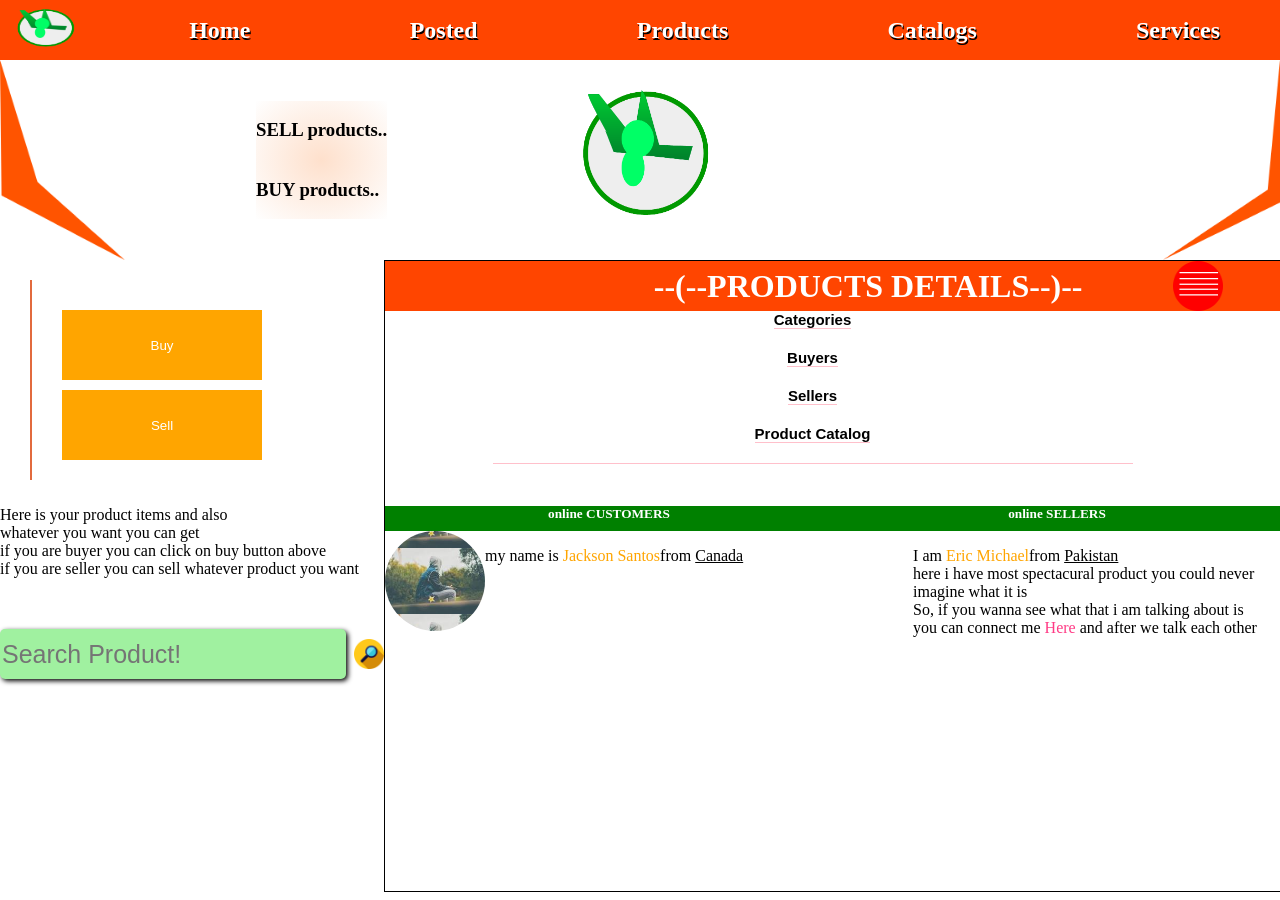
==== buy.html @ fa653698 "E-comerce webpages updated" ====
<!DOCTYPE html>
<html lang="en">
<head>
    <meta charset="UTF-8">
    <meta http-equiv="X-UA-Compatible" content="IE=edge">
    <meta name="viewport" content="width=device-width, initial-scale=1.0">
    <title>BuySell</title>
    <link rel="stylesheet" href="starttyle.css">
    <link rel="stylesheet" href="buySell.css">
</head>
<body>
    <nav class="navigations">
		<img src="logoun.png" alt="myLogo" class="mylogo">
		<h2>Home</h2>
		<h2>Posted</h2>
		<h2>Products</h2>
		<h2>Catalogs</h2>
		<h2>Services</h2>
	</nav>
    <div class="lower-navigation">
		<img src="rights.png" alt="myLogo" class="rightpos">
		<div class="guiderText">
				<h3>SELL products..</h1>
				<h3>BUY products..</h1>
		</div>
		<img src="logoun.png" alt="my doubled logo size" class="myl">
		<img src="lefts.png" alt="myLogo" class="leftpos">
	</div>
    <main class="main-area">
        <div class="left-itself-main">
            <div class="leftmain">
                <div class="rightblock"></div>
                <div class="buttons">
                    <button class="buybutton">Buy</button>
                    <button class="sellbutton">Sell</button>
                </div>
            </div>
            <div class="centered-division">
                <p>Here is your product items and also <br>whatever you want you can get <br>if you are buyer you can click on buy button above <br>if you are seller you can sell whatever product you want</p>
            </div>
            <div class="search-division">
                <input type="search" name="productSearch" placeholder="Search Product!">&nbsp;&nbsp;
                <img src="search.png" alt="searching icon" class="searchingIcon">
            </div>
        </div>
        <div class="rightmain">
            <div class="upper-right-division">
                <h1 class="product-details">--(--PRODUCTS DETAILS--)--</h1>
                <img src="detailer.png" alt="detail-icon" class="detail-replacer">
            </div>
            <div class="last-right-division">
                <div class="p-details">
                    <h4 class="each-detail">Categories</h4>
                    <h4 class="each-detail">Buyers</h4>
                    <h4 class="each-detail">Sellers</h4>
                    <h4 class="each-detail">Product Catalog</h4>
                </div>
                <div class="last-right-center-sides">
                    <div class="left-right-center-side">
                        <div class="inner-head"><h5> online CUSTOMERS</h5></div>
                        <div class="items">
                            <div class="customer-handle">
                                <div class="customer-det">
                                    <div class="customer-image"></div>
                                    <p>my name is <font color="orange">Jackson Santos</font>from <u>Canada</u></p>
                                </div>
                            </div>
                        </div>
                    </div>
                    <div class="right-right-center-side">
                        <div class="inner-head"><h5> online SELLERS</h5></div>
                        <div class="items">
                            <div class="seller-handle">
                                <div class="seller-det">
                                    <div class="seller-image"></div>
                                    <p>I am <font color="orange">Eric Michael</font>from <u>Pakistan</u><br>
                                    here i have most spectacural product you could never imagine what it is <br>
                                    So, if you wanna see what that i am talking about is <br>you can connect me <a href="sellers.html">Here</a> and after we talk each other</p>
                                </div>
                            </div>
                        </div>
                        <!--end of inner head-->
                    </div>
                </div>
            </div>
        </div>
    </main>
</body>
</html>
---- starttyle.css ----
body{
	margin: 0px;
}
.navigations{
	display: flex;
	flex-direction: row;
	justify-content: space-between;
	width: 100vw;
	height: 60px;
	background: orangered;
	color: white;
	vertical-align: middle;
}
.mylogo{
	width: 90px;
	height: 90px;
	align-self: center;
}
h2{
	font-weight: bold;
	text-shadow: 1px 2px black;
	margin-left: 60px;
	margin-right: 60px;
	align-self: center;
}
.lower-navigation{
	display: flex;
	flex-direction: row;
	justify-content: space-between;
	width: 100vw;
	height: 200px;
}
.guiderText{
	position: absolute;
	display: flex;
	flex-direction: column;
	margin-left: 20%;
	align-self: center;
	background: radial-gradient(rgba(250, 100, 0, 0.2),rgba(250, 250, 250, 0.1));
}
.myl{
	width: 200px;
	height: 300px;
	align-self: center;
}
.rights{
	width: 200px;
	height: 200px;
	align-self: center;
}
.lefts{
	width: 200px;
	height: 200px;
	align-self: center;
}
.welcome{
	margin-top: 0px;
	width: 100vw;
	height: 50vh;
	background: url(morning.jpg);
	background-clip: border-box;
	background-repeat: no-repeat;
	background-size: cover;
	display: flex;
	flex-direction: column;
	text-align: center;
}
.good{
	margin-top: 100px;
	font-size: 50px;
	text-shadow: 2px 2px 5px black;
}
.watch{
	font-size: 45px;
}
.rightmain{
	border: 1px solid black;
}
---- buySell.css ----
body{
    margin: 0px;
}
/*animation of each user profile image*/
@keyframes animating{
    0% { opacity: 1;}
    5% { opacity: 0.9; }
    10% { opacity: 0.8; }
    15% { opacity: 0.7; }
    20% { opacity: 0.1; }
    15% { opacity: 0.7; }
    10% { opacity: 0.8; }
    5% { opacity: 0.9; }
}
.main-area{
    display: flex;
    flex-direction: row;
    justify-content: space-between;
}
.leftmain{
    display: flex;
    flex-direction: row;
    width: inherit;
    height: auto;
    background: white;
}
.left-itself-main{
    width: 30vw;
    height: 70vh;
    display: flex;
    flex-direction: column;
}
.rightblock{
    margin-top: 20px;
    margin-left: 30px;
    width: 2px;
    height: 200px;
    background: rgb(226, 106, 62);
}
.buttons{
    margin-left: 30px;
    display: flex;
    flex-direction: column;
}
.buybutton{
    margin-top: 50px;
    width: 200px;
    height: 70px;
    background: orange;
    color: white;
    border: none;
}
.buybutton:active{
    background: orangered;
}
.sellbutton:active{
    background: orangered;
}
.sellbutton{
    margin-top: 10px;
    width: 200px;
    height: 70px;
    background: orange;
    color: white;
    border: none;
}
.centered-division{
    margin-top: 10px;
}
.search-division{
    margin-top: 10px;
    align-self: center;
    width: inherit;
    height: 100px;
    display: flex;
    flex-direction: row;
}
input{
    width: inherit;
    height: 50px;
    font-size: 25px;
    border: none;
    border-radius: 5px;
    background: rgb(160, 241, 160);
    align-self: center;
    box-shadow: 2px 2px 5px black;
}
.searchingIcon{
    width: 30px;
    height: 30px;
    align-self: center;
}
.rightmain{
    width: 70vw;
    height: 70vh;
    background: white;
    display: flex;
    flex-direction: column;
}
.upper-right-division{
    width: inherit;
    height: 50px;
    background: orangered;
    display: flex;
    flex-direction: row;
    color: white;
    text-align: center;
}
.product-details{
    align-self: center;
    margin-left: 30%;
}
.detail-replacer{
    width: 50px;
    height: 50px;
    margin-left: 90px;
    
}
.last-right-division{
    width: inherit;
    height: auto;
}
/*product details division edition*/
.p-details{
    width: 50vw;
    height: auto;
    text-align: center;
    display: flex;
    flex-direction: column;
    margin-left: 12%;
    border-bottom: 1px double pink;
}
.each-detail{
    margin-top: 0px;
    align-self: center;
    font-size: 15px;
    font-family: -apple-system, BlinkMacSystemFont, 'Segoe UI', Roboto, Oxygen, Ubuntu, Cantarell, 'Open Sans', 'Helvetica Neue', sans-serif;
    border-bottom: 1px solid pink;
}
.each-detail:hover{
    color: rgb(139, 69, 93);
}
.last-right-center-sides{
    width: inherit;
    height: 250px;
    display: flex;
    flex-direction: row;
    justify-content: space-between;
    margin-top: 20px;
}
.left-right-center-side{
    width: 35vw;
    height: inherit;
}
.right-right-center-side{
    width: 35vw;
    height: inherit;
}
.inner-head{
    width: inherit;
    height: 25px;
    background: green;
    color: white;
    text-align: center;
    margin-top: 0px;
}
h5{
    align-self: center;
}
.items{
    width: inherit;
    height: auto;
    display: flex;
    flex-direction: column;
    overflow: scroll;
}
.product-space{
    width: inherit;
    height: auto;
    display: flex;
    flex-direction: column;
}
.product-iteslf{
    width: inherit;
    height: 400px;
    display: flex;
    flex-direction: row;
}
.product-picture{
    width: 200px;
    height: 200px;
    background: url(laptop.jpg);
    background-size: contain;
    background-repeat: no-repeat;
    margin-right: 0px;
}
.its-source{
    width: auto;
    height: auto;
    color: rgb(255, 0, 0);
    display: flex;
    flex-direction: column;
    margin-left: 0px;
}
a{
    text-decoration: none;
    color: rgb(255, 58, 133);
}
.seller-handle{
    width: inherit;
    height: auto;
    display: flex;
    flex-direction: column;
}
.seller-det{
    width: inherit;
    height: auto;
    display: flex;
    flex-direction: row;
}
.seller-image{
    width: 100px;
    height: 100px;
    background: url(man1.jpg);
    background-size: contain;
    background-position: center;
    border-radius: 50%;
    text-align: left;
   animation: animating 2s infinite;
}
.customer-handle{
    width: inherit;
    height: auto;
    display: flex;
    flex-direction: column;
}
.customer-det{
    width: inherit;
    height: auto;
    display: flex;
    flex-direction: row;
}
.customer-image{
    width: 100px;
    height: 100px;
    background: url(profing.png);
    background-size: contain;
    background-position: center;
    border-radius: 50%;
    text-align: left;
   animation: animating 2s infinite;
}
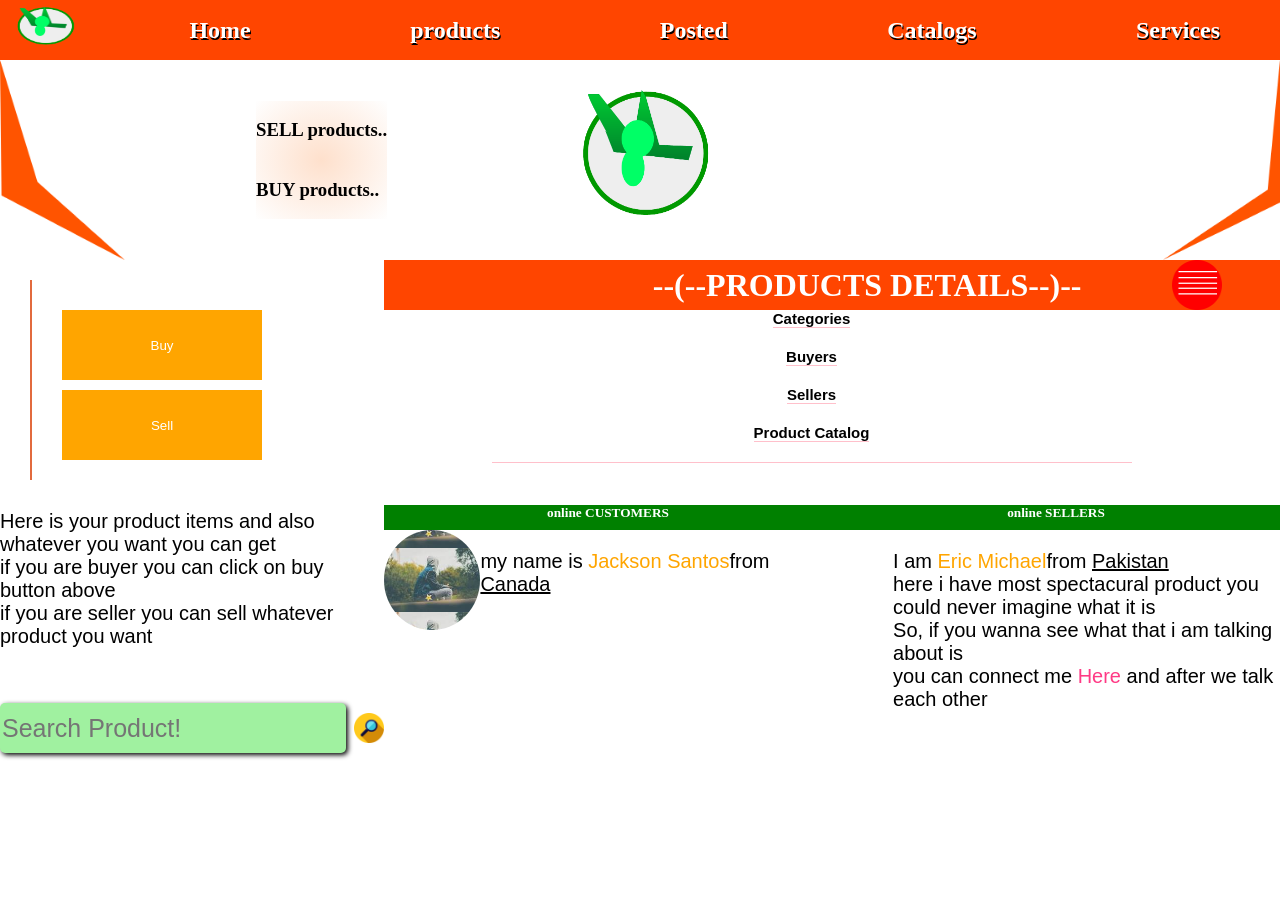
==== commit da28d3cc: "there is some javascript in start.html page" ====
--- a/buy.html
+++ b/buy.html
@@ -10,12 +10,12 @@
 </head>
 <body>
     <nav class="navigations">
-		<img src="logoun.png" alt="myLogo" class="mylogo">
-		<h2>Home</h2>
-		<h2>Posted</h2>
-		<h2>Products</h2>
-		<h2>Catalogs</h2>
-		<h2>Services</h2>
+		<a href="start.html" class="linktext"><img src="logoun.png" alt="myLogo" class="mylogo"></a>
+		<h2><a href="buy.html" class="linktext">Home</a></h2>
+        <h2><a href="products.html" class="linktext">products</a></h2>
+		<h2><a href="Posted.html" class="linktext">Posted</a></h2>
+		<h2><a href="categories.html" class="linktext">Catalogs</a></h2>
+		<h2><a href="Services.html" class="linktext">Services</a></h2>
 	</nav>
     <div class="lower-navigation">
 		<img src="rights.png" alt="myLogo" class="rightpos">
--- a/starttyle.css
+++ b/starttyle.css
@@ -1,5 +1,33 @@
 body{
 	margin: 0px;
+}
+@keyframes onbutton{
+	from {background: orangered;}
+	to {background: rgb(255, 177, 33);}
+	from {width: 200px;}
+	to {width: 300px;}
+	from {color: linear-gradient(rgb(0, 0, 0),white);}
+	to {color: white;}
+	from {font-size: 15px;}
+	to {font-size: 25px;}
+}
+@keyframes oneach1{
+	from {background: rgb(29, 28, 28);}
+	to {background: rgb(117, 116, 116);}
+	from {box-shadow: 2px 2px 5px 2px rgb(29, 28, 28);}
+	to {box-shadow: 0px 0px 0px 0px rgb(117, 116, 116);}
+}
+@keyframes oneach2{
+	from {background: rgb(117, 116, 116);}
+	to {background: rgb(197, 195, 195);}
+	from {box-shadow: 2px 2px 5px 2px rgb(117, 116, 116);}
+	to {box-shadow: 0px 0px 0px 0px rgb(197, 195, 195);;}
+}
+@keyframes oneach3{
+	from {background: rgb(197, 195, 195);}
+	to {background: rgb(255, 253, 253);}
+	from {box-shadow: 2px 2px 5px 2px rgb(197, 195, 195);}
+	to {box-shadow: 0px 0px 0px 0px rgb(255, 253, 253);}
 }
 .navigations{
 	display: flex;
@@ -53,18 +81,6 @@
 	height: 200px;
 	align-self: center;
 }
-.welcome{
-	margin-top: 0px;
-	width: 100vw;
-	height: 50vh;
-	background: url(morning.jpg);
-	background-clip: border-box;
-	background-repeat: no-repeat;
-	background-size: cover;
-	display: flex;
-	flex-direction: column;
-	text-align: center;
-}
 .good{
 	margin-top: 100px;
 	font-size: 50px;
@@ -73,6 +89,257 @@
 .watch{
 	font-size: 45px;
 }
-.rightmain{
-	border: 1px solid black;
-}+.linktext{
+	text-decoration: none;
+	color: white;
+	align-self: center;
+}
+a{
+	text-decoration: none;
+	color: white;
+	align-self: center;
+}
+
+/*start of start.html page*/
+
+.next{
+	width: 200px;
+	height: 50px;
+	background: orangered;
+	animation: onbutton 5s infinite;
+	border: none;
+	font-family: -apple-system, BlinkMacSystemFont, 'Segoe UI', Roboto, Oxygen, Ubuntu, Cantarell, 'Open Sans', 'Helvetica Neue', sans-serif;
+	font-size: 15;
+	font-weight: bold;
+	position: relative;
+}
+.next:hover{
+	height: 70px;
+	color: white;
+	font-family: -apple-system, BlinkMacSystemFont, 'Segoe UI', Roboto, Oxygen, Ubuntu, Cantarell, 'Open Sans', 'Helvetica Neue', sans-serif;
+	font-size: 25px;
+}
+.logo-handle{
+	width: inherit;
+	height: auto;
+	display: flex;
+	flex-direction: row;
+}
+.shop-icon{
+	width: 150px;
+	height: 150px;
+	margin-bottom: 50px;
+	align-self: center;
+}
+.start-logo{
+	width: 150px;
+	height: 150px;
+	align-self: center;
+}
+.buy-and-sell{
+	font-size: 40px;
+	color: orangered;
+	border: 1px soloid black;
+	align-self: center;
+}
+.b-s{
+	text-decoration: none;
+	color: orangered;
+}
+#det-icon{
+	width: 50px;
+	height: 50px;
+	align-self: center;
+	margin-left: 65vw;
+}
+.descriptions-handler{
+	width: 100vw;
+	height: 100vh;
+	background: url(shop.gif);
+	background-repeat: no-repeat;
+	background-size: cover;
+	background-position: center;
+	text-align: center;
+	display: flex;
+	flex-direction: column;
+} 
+.site-right-descriptions{
+	width: inherit;
+	height: 250px;
+	color: rgb(255, 181, 193);
+	font-size: 55px;
+	font-family: 'Gill Sans', 'Gill Sans MT', Calibri, 'Trebuchet MS', sans-serif;
+	align-self: center;
+	font-weight: bold;
+}
+.site-right-descriptions:hover{
+	padding: 4px;
+}
+.site-left-descriptions{
+	width: inherit;
+	height: 250px;
+	float: left;
+	color: rgb(255, 181, 193);
+	font-family: 'Gill Sans', 'Gill Sans MT', Calibri, 'Trebuchet MS', sans-serif;
+	font-size: 20px;
+}
+#welcome{
+	width: inherit;
+	height: 100vh;
+	background: url(morning.jpg);
+	background-repeat: no-repeat;
+	background-size: cover;
+	background-position: center;
+	color: black;
+	text-align: center;
+	top: 0em;
+}
+#greeting{
+	font-size: 55px;
+	font-family: Verdana, Geneva, Tahoma, sans-serif;
+	text-shadow: 1px 1px 5px black;
+	margin-top: 25%;
+}
+#time-tag{
+	font-size: 45px;
+	font-family: 'Segoe UI', Tahoma, Geneva, Verdana, sans-serif;
+}
+#text-details{
+	width: inherit;
+	height: auto;
+	text-align: center;
+	display: none;
+}
+#e-detail1{
+	border-bottom: 1px solid pink;
+	border-radius: 100%;
+}
+#e-detail1:hover{
+	color: rgb(230, 109, 129);
+	font-size: 25px;
+}
+#e-detail2{
+	border-bottom: 1px solid pink;
+	border-radius: 100%;
+}
+#e-detail2:hover{
+	color: rgb(230, 109, 129);
+	font-size: 25px;
+}
+#e-detail3{
+	border-bottom: 1px solid pink;
+	border-radius: 100%;
+}
+#e-detail3:hover{
+	color: rgb(230, 109, 129);
+	font-size: 25px;
+}
+#e-detail4{
+	border-bottom: 1px solid pink;
+	border-radius: 100%;
+}
+#e-detail4:hover{
+	color: rgb(230, 109, 129);
+	font-size: 25px;
+}
+#privacy-space{
+	width: 500px;
+	height: 400px;
+	margin-left: 39vw;
+	display: none;
+}
+#acount-space{
+	width: 500px;
+	height: 400px;
+	margin-left: 39vw;
+	display: none;
+}
+#guide-space{
+	width: 500px;
+	height: 400px;
+	margin-left: 39vw;
+	display: none;
+}
+#designer-space{
+	width: 500px;
+	height: 400px;
+	margin-left: 39vw;
+	display: none;
+}
+.advert{
+	width: 100vw;
+	height: auto;
+	display: flex;
+	flex-direction: column;
+	background: rgb(212, 212, 212);
+}
+.product-holder{
+	width: inherit;
+	height: auto;
+	display: flex;
+	flex-direction: row;
+	margin-bottom: 0px;
+}
+.p-image{
+	width: 400px;
+	height: 400px;
+}
+.p-descriptions{
+	width: 50vw;
+	height: auto;
+	overflow-wrap: break-word;
+	margin-left: 30px;
+	align-self: center;
+}
+.product-qualifications{
+	width: auto;
+	height: auto;
+	display: flex;
+	flex-direction: row;
+	margin-top: 0px;
+	border: 1px orange;
+	border-left-style: hidden;
+}
+.p-q{
+	font-family: Verdana, Geneva, Tahoma, sans-serif;
+	font-style: oblique;
+	margin-left: 5px;
+	align-self: center;
+}
+.apple-link{
+	color: black;
+}
+p{
+	font-family: 'Segoe UI', Tahoma, Geneva, Verdana, sans-serif;
+	font-size: 20px;
+}
+/*on product animation*/
+.loader{
+	width: auto;
+	height: auto;
+	display: flex;
+	flex-direction: row;
+	float: right;
+}
+.each1{
+	width: 50px;
+	height: 50px;
+	border: 50%;
+	animation: oneach1 1s infinite;
+}
+.each2{
+	width: 50px;
+	height: 50px;
+	border: 50%;
+	animation-delay: 4s;
+	animation: oneach2 1s infinite;
+}
+.each3{
+	width: 50px;
+	height: 50px;
+	border: 50%;
+	animation-delay: 2s;
+	animation: oneach3 1s infinite;
+}
+/*and of product animation*/
+/*end of start.html page*/
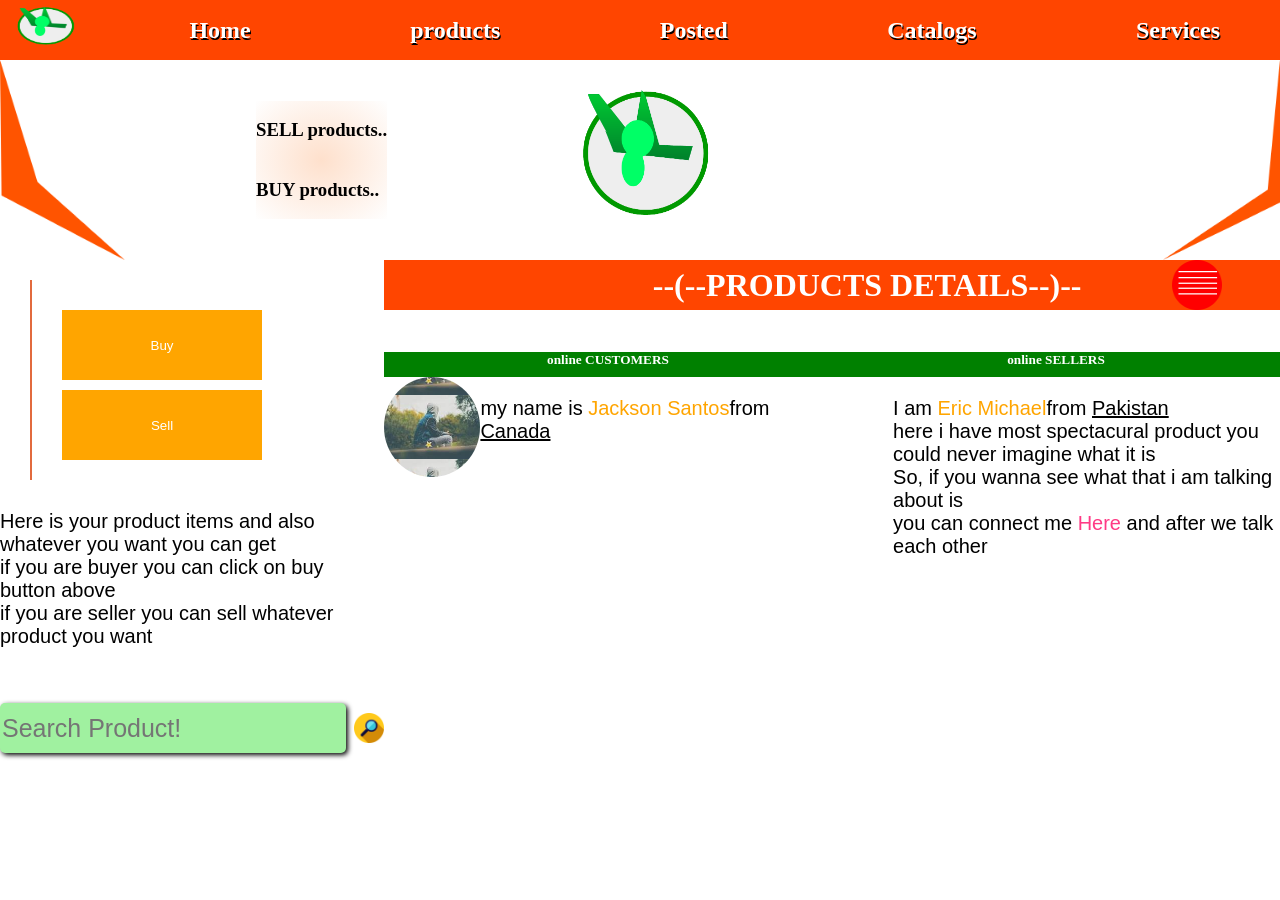
==== commit 05a4b14e: "new product.html page" ====
--- a/buy.html
+++ b/buy.html
@@ -46,10 +46,10 @@
         <div class="rightmain">
             <div class="upper-right-division">
                 <h1 class="product-details">--(--PRODUCTS DETAILS--)--</h1>
-                <img src="detailer.png" alt="detail-icon" class="detail-replacer">
+                <img src="detailer.png" alt="detail-icon" class="detail-replacer" onmouseover="description1()" onclick="desc1H()">
             </div>
             <div class="last-right-division">
-                <div class="p-details">
+                <div id="p-details">
                     <h4 class="each-detail">Categories</h4>
                     <h4 class="each-detail">Buyers</h4>
                     <h4 class="each-detail">Sellers</h4>
@@ -85,5 +85,6 @@
             </div>
         </div>
     </main>
+    <script src="onproducts.js"></script>
 </body>
 </html>
--- a/starttyle.css
+++ b/starttyle.css
@@ -28,6 +28,10 @@
 	to {background: rgb(255, 253, 253);}
 	from {box-shadow: 2px 2px 5px 2px rgb(197, 195, 195);}
 	to {box-shadow: 0px 0px 0px 0px rgb(255, 253, 253);}
+}
+@keyframes onshadow{
+	from {box-shadow: 2px 5px 5px 2px black;}
+	to {box-shadow: 3px 7px 5px 1px lightseagreen;}
 }
 .navigations{
 	display: flex;
@@ -155,7 +159,7 @@
 .descriptions-handler{
 	width: 100vw;
 	height: 100vh;
-	background: url(shop.gif);
+	background: url(buyjp.jpg);
 	background-repeat: no-repeat;
 	background-size: cover;
 	background-position: center;
@@ -185,20 +189,21 @@
 }
 #welcome{
 	width: inherit;
-	height: 100vh;
+	height: 90vh;
 	background: url(morning.jpg);
 	background-repeat: no-repeat;
 	background-size: cover;
 	background-position: center;
 	color: black;
 	text-align: center;
-	top: 0em;
+	border: 1px solid black;
 }
 #greeting{
 	font-size: 55px;
 	font-family: Verdana, Geneva, Tahoma, sans-serif;
 	text-shadow: 1px 1px 5px black;
-	margin-top: 25%;
+	align-self: center;
+	margin-top: 20%;
 }
 #time-tag{
 	font-size: 45px;
@@ -326,6 +331,7 @@
 	height: 50px;
 	border: 50%;
 	animation: oneach1 1s infinite;
+	border-radius: 50%;
 }
 .each2{
 	width: 50px;
@@ -333,6 +339,7 @@
 	border: 50%;
 	animation-delay: 4s;
 	animation: oneach2 1s infinite;
+	border-radius: 50%;
 }
 .each3{
 	width: 50px;
@@ -340,6 +347,153 @@
 	border: 50%;
 	animation-delay: 2s;
 	animation: oneach3 1s infinite;
-}
-/*and of product animation*/
+	border-radius: 50%;
+}
+.separator{
+	width: inherit;
+	height: 25px;
+	background: radial-gradient(gray,whitesmoke);
+}
+/*end of product animation*/
 /*end of start.html page*/
+
+/*product.html page edition space*/
+
+.each-one-in-products{
+	background: orangered;
+}
+.prods{
+	width: inherit;
+	height: auto;
+	background: whitesmoke;
+	display: flex;
+	flex-direction: row;
+}
+.right-prods{
+	width: 50vw;
+	height: 50vh;
+	display: flex;
+	flex-direction: column;
+	background: orangered;
+	display: flex;
+	flex-direction: column;
+}
+.pro-dets{
+	display: flex;
+	flex-direction: row;
+	color: white;
+	margin-top: 0px;
+	padding: 0px;
+	align-self: center;
+}
+.pro-prices{
+	margin-left: 25px;
+}
+.more-images{
+	margin-left: 20px;
+}
+.pro-im{
+	width: inherit;
+	height: 300px;
+	background: url(laptop.jpg);
+	background-repeat: no-repeat;
+	background-position: center;
+	background-size: cover;
+}
+.left-prods{
+	width: 50vw;
+	height: auto;
+	display: flex;
+	flex-direction: column;
+	background: orangered;
+}
+.pro-descripts{
+	color: white;
+	margin-left: 20px;
+}
+.pro-hoster{
+	width: auto;
+	height: auto;
+	align-self: left;
+	margin-left: 3px;
+}
+.pro-hoster-space{
+	width: auto;
+	height: 70px;
+	background-repeat: no-repeat;
+	background-position: center;
+	background-size: cover;
+	display: flex;
+	flex-direction: row;
+	border-top: 1px dashed white;
+	border-bottom: 1px dashed white;
+	border-radius: 20%;
+}
+.hoster-image{
+	width: 90px;
+	height: 90px;
+	background: url(man1.jpg);
+	background-position: center;
+	background-repeat: no-repeat;
+	background-size: cover;
+	border-radius: 50%;
+	align-self: center;
+}
+.hoster-name{
+	color: white;
+	margin-left: 10px;
+}
+.hoster-name:hover{
+	color: pink;
+}
+.more-images{
+	border: 1px solid gray;
+}
+.more-images:hover{
+	color: pink;
+}
+#pro-im-stock{
+	width: 100vw;
+	height: 300px;
+	box-shadow: 2px 2px 5px 1px inset black;
+	background: whitesmoke;
+	display: none;
+}
+.inner-pro-im-stock{
+	width: inherit;
+	height: 100px;
+	display: flex;
+	flex-direction: row;
+}
+.side{
+	width: 100px;
+	height: inherit;
+	margin-left: 20px;
+	margin-top: 25px;
+}
+#warn{
+	width: auto;
+	height: auto;
+	background: gray;
+	box-shadow: 2px 2px 2px 2px gray;
+	color: black;
+	display: none;
+	margin-left: 25%;
+	padding: 0px;
+	border-radius: 25%;
+}
+.buy-comf{
+	width: 200px;
+	height: 70px;
+	background: radial-gradient(rgb(82, 114, 255),rgb(68, 255, 161));
+	border-radius: 25%;
+	color:orangered;
+	font-family: Impact, Haettenschweiler, 'Arial Narrow Bold', sans-serif;
+	font-size: 30px;
+	box-shadow: 2px 5px 5px 2px black;
+	margin-left: 45vw;
+	animation: onshadow 2s infinite;
+}
+
+/*end product.html page edition space*/
+
--- a/buySell.css
+++ b/buySell.css
@@ -121,7 +121,7 @@
     height: auto;
 }
 /*product details division edition*/
-.p-details{
+#p-details{
     width: 50vw;
     height: auto;
     text-align: center;
@@ -129,6 +129,7 @@
     flex-direction: column;
     margin-left: 12%;
     border-bottom: 1px double pink;
+    display: none;
 }
 .each-detail{
     margin-top: 0px;
@@ -172,7 +173,7 @@
     height: auto;
     display: flex;
     flex-direction: column;
-    overflow: scroll;
+    overflow-wrap: break-word;
 }
 .product-space{
     width: inherit;
@@ -224,9 +225,9 @@
     background: url(man1.jpg);
     background-size: contain;
     background-position: center;
+    background-repeat: no-repeat;
     border-radius: 50%;
-    text-align: left;
-   animation: animating 2s infinite;
+    animation: animating 2s infinite;
 }
 .customer-handle{
     width: inherit;
@@ -248,5 +249,5 @@
     background-position: center;
     border-radius: 50%;
     text-align: left;
-   animation: animating 2s infinite;
-}
+    animation: animating 2s infinite;
+}
